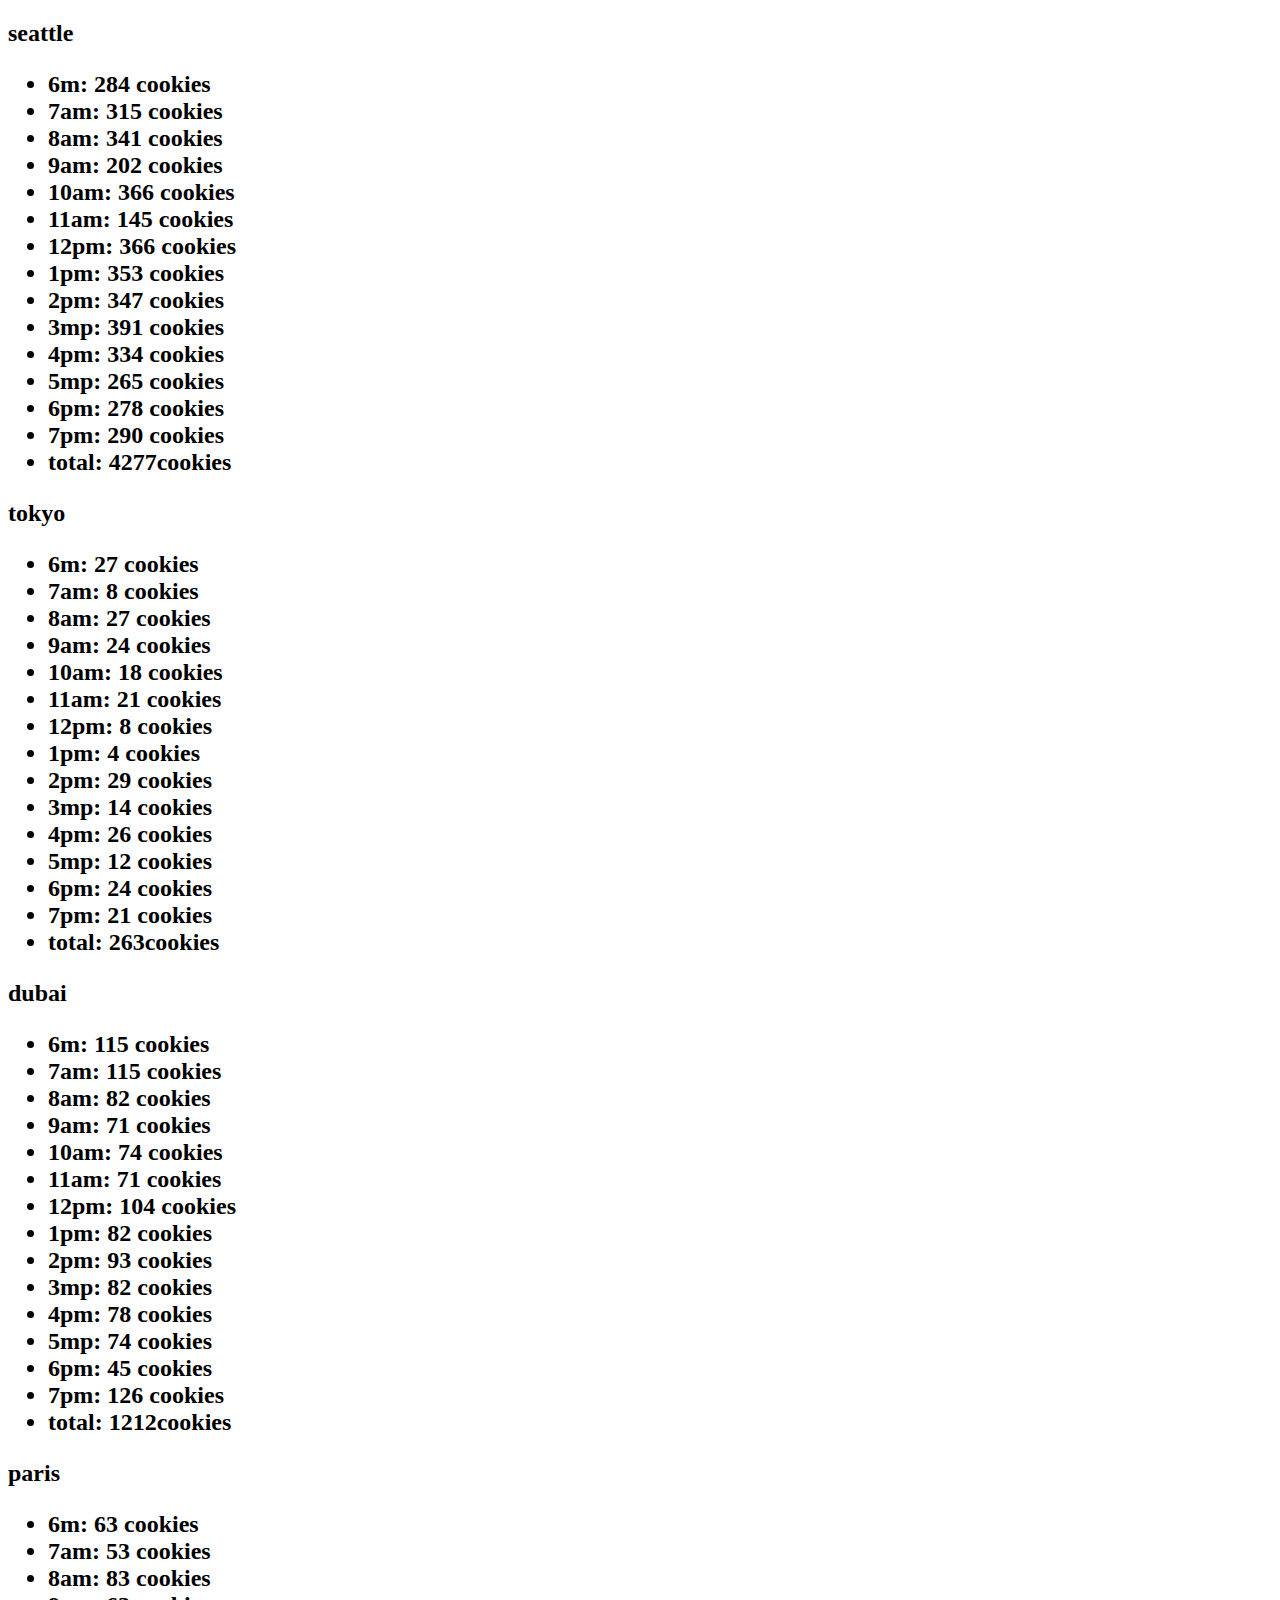
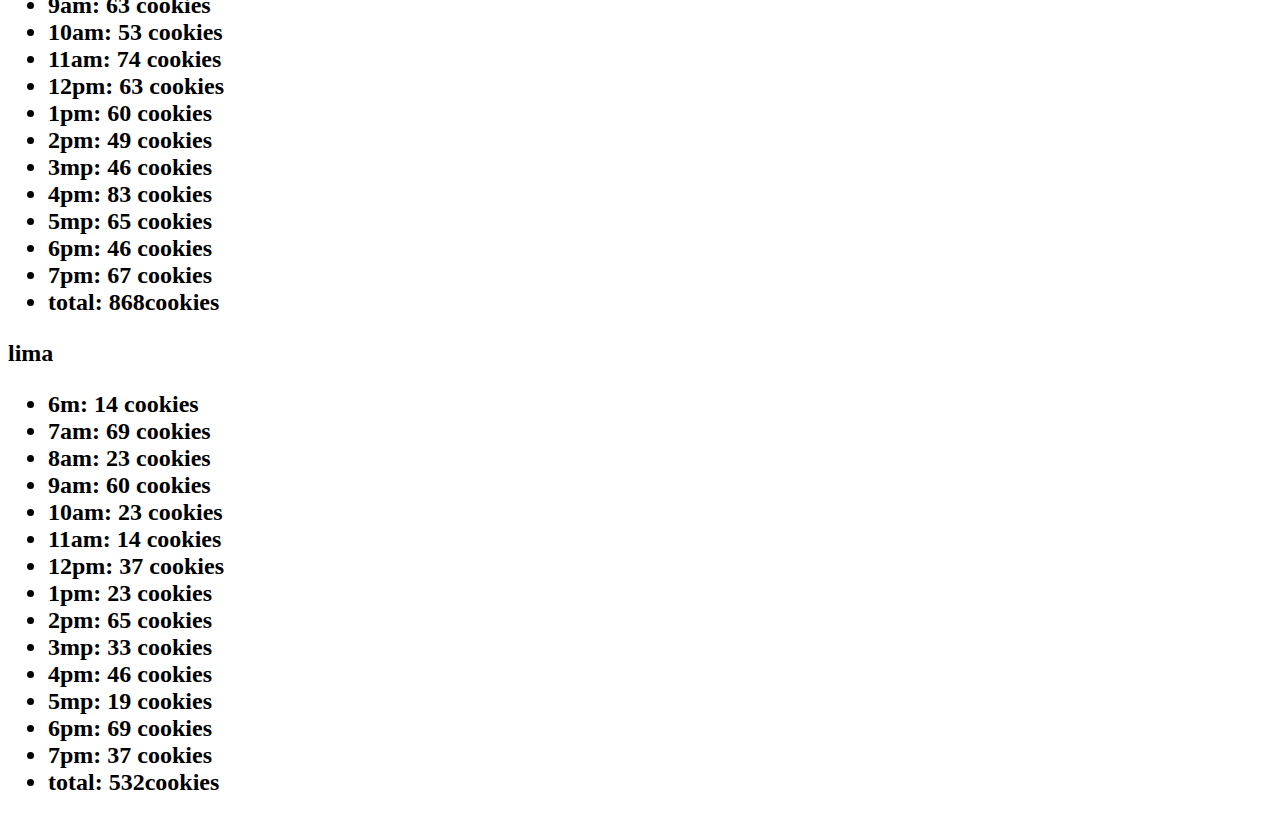
==== sales.html @ 4b18429c "class-06" ====
<!DOCTYPE html>
<html>
<head>
    <title>Document</title>
    <link rel="stylesheeet" href="./style.css">
</head>
<body>
    <head>
    </head>
    <main>
        <div id="salmon-cookies">
            
        </div>
    </main>
    <footer></footer>
    <script src="app.js"></script>
</body>
</html>
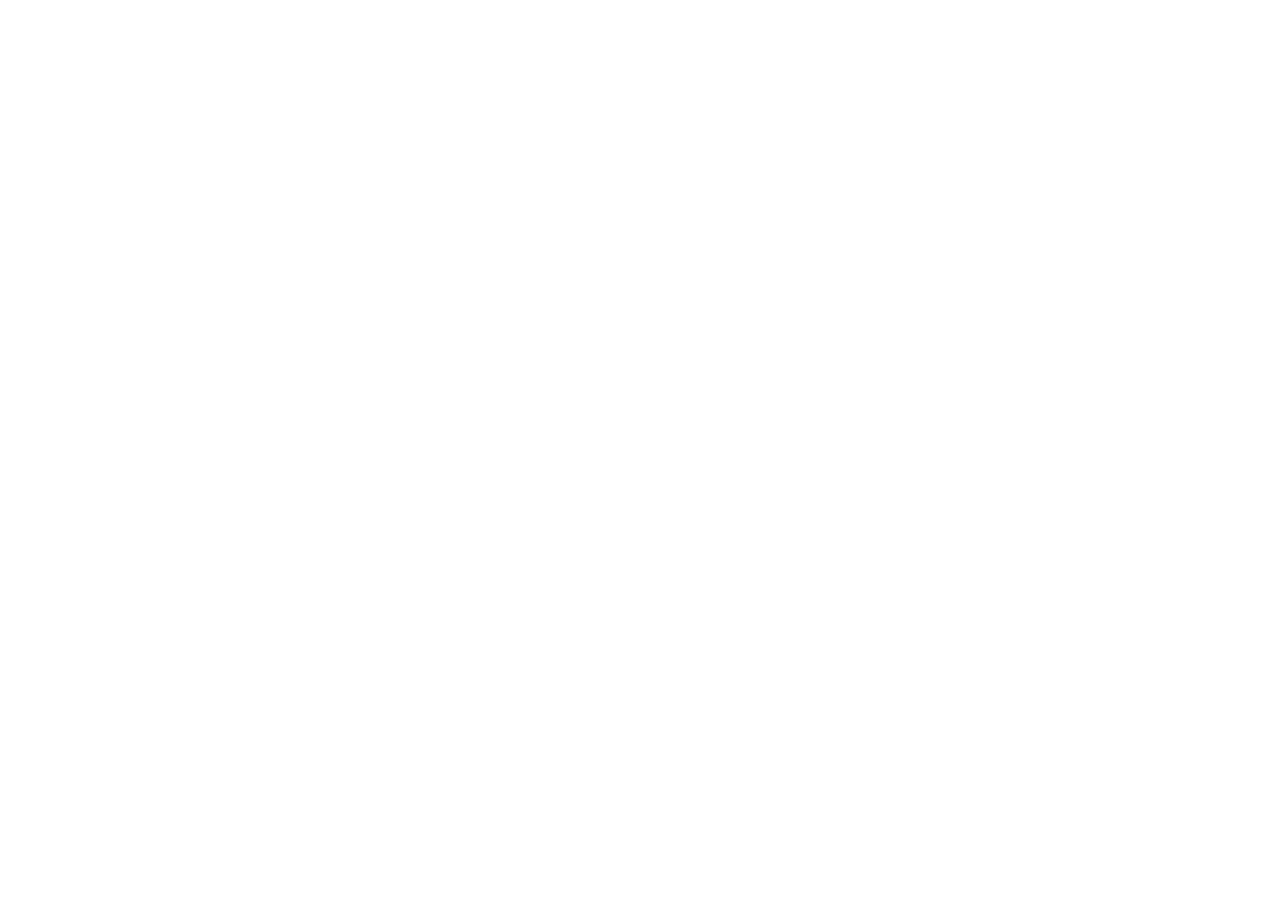
==== commit 6e5b853f: "object constructor" ====
--- a/sales.html
+++ b/sales.html
@@ -2,7 +2,7 @@
 <html>
 <head>
     <title>Document</title>
-    <link rel="stylesheeet" href="./style.css">
+    <link rel="stylesheeet" href="./css/style.css">
 </head>
 <body>
     <head>
@@ -13,6 +13,6 @@
         </div>
     </main>
     <footer></footer>
-    <script src="app.js"></script>
+    <script src="./js/app.js"></script>
 </body>
 </html>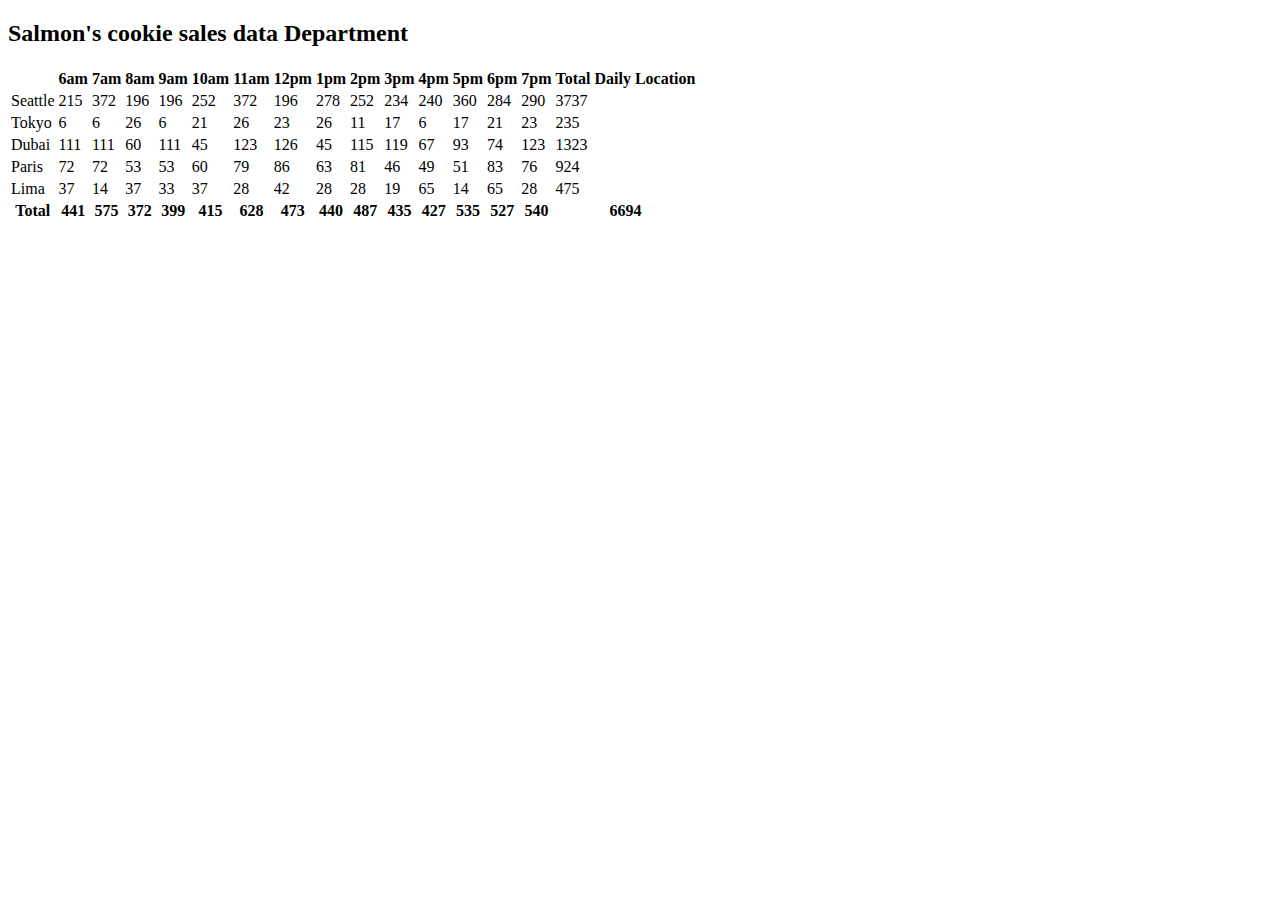
==== commit 706f4efc: "update" ====
--- a/sales.html
+++ b/sales.html
@@ -5,12 +5,15 @@
     <link rel="stylesheeet" href="./css/style.css">
 </head>
 <body>
-    <head>
-    </head>
+    <header>
+        
+    </header>
     <main>
-        <div id="salmon-cookies">
-            
-        </div>
+        <h2>Salmon's cookie sales data Department</h2>        
+        <div id="Salmon cookies"></div>
+        <table id="Datatable"></table>
+        
+        
     </main>
     <footer></footer>
     <script src="./js/app.js"></script>
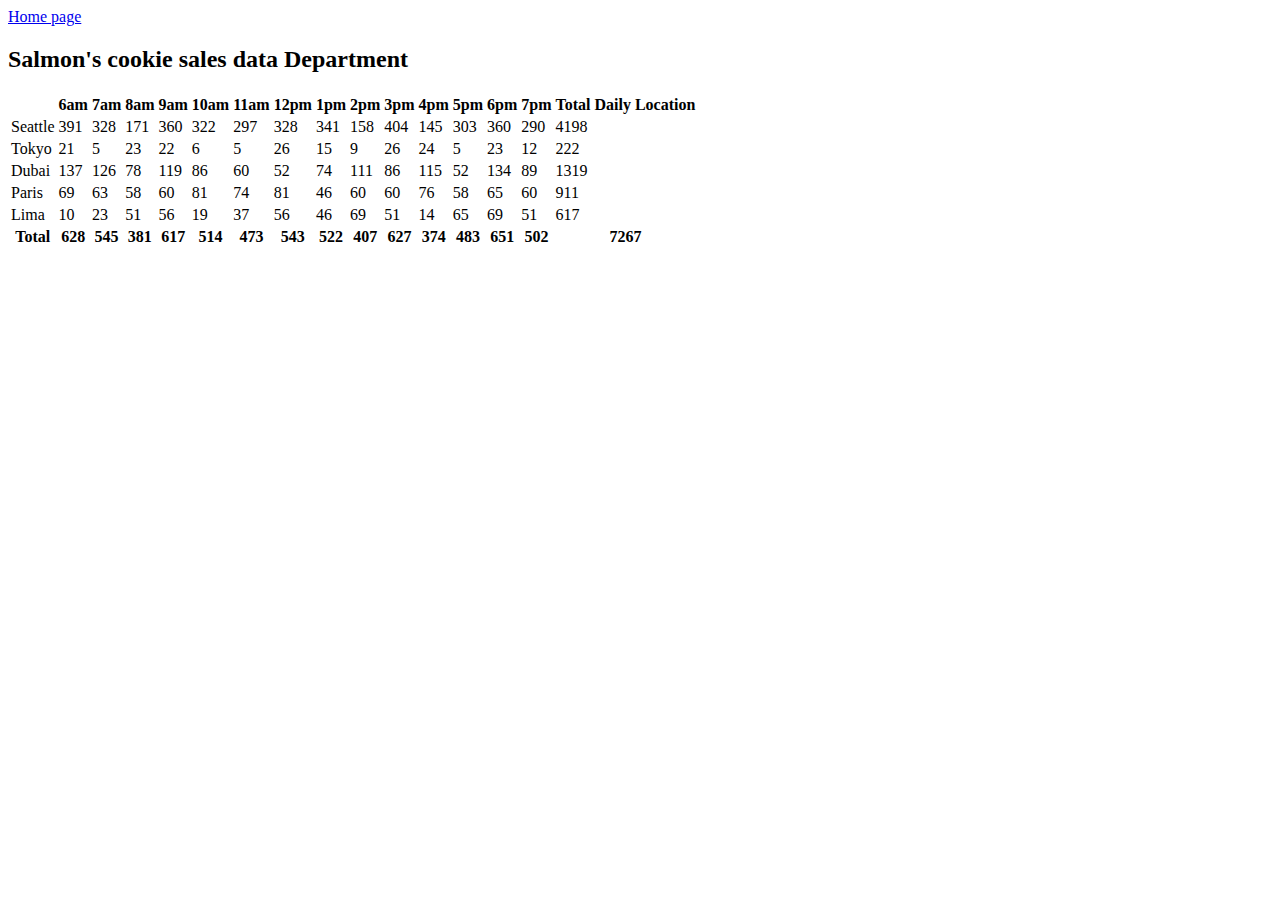
==== commit 3c6653a7: "adding css" ====
--- a/sales.html
+++ b/sales.html
@@ -3,10 +3,11 @@
 <head>
     <title>Document</title>
     <link rel="stylesheeet" href="./css/style.css">
+    <link rel="index" href="index.html">
 </head>
 <body>
     <header>
-        
+        <a href="./index.html">Home page</a>
     </header>
     <main>
         <h2>Salmon's cookie sales data Department</h2>        
--- a/css/style.css
+++ b/css/style.css
@@ -0,0 +1,14 @@
+datatable{
+    border-collapse: collapse;
+    text-align: center;
+}
+
+td, th ,tr {
+    border: 1px solid rgb(179, 143, 143);
+    padding: 5px 10px;
+  }
+
+  section h2{
+      background-color: rgb(47, 114, 114);
+      color: black;
+  }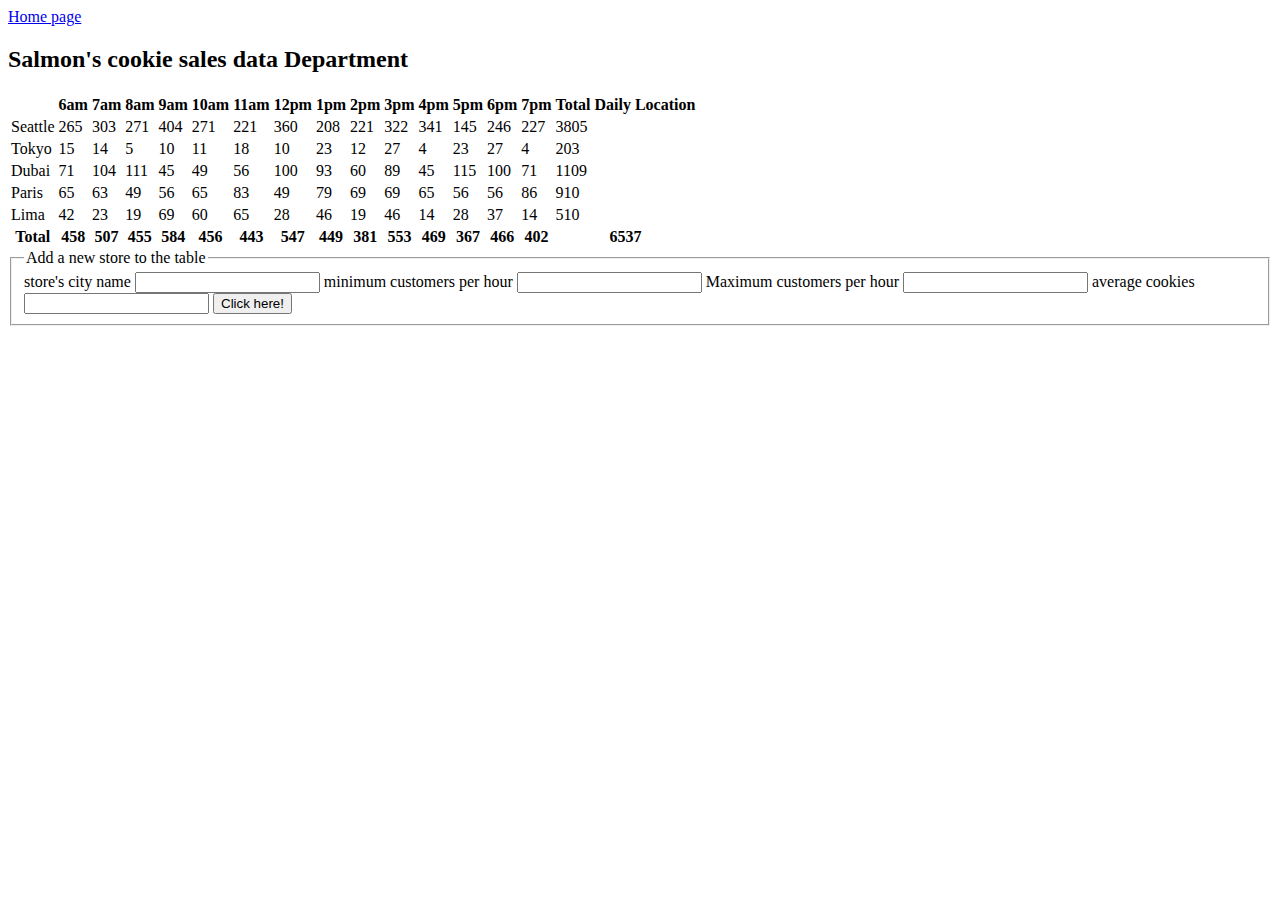
==== commit cddf7d07: "i added form" ====
--- a/sales.html
+++ b/sales.html
@@ -14,7 +14,21 @@
         <div id="Salmon cookies"></div>
         <table id="Datatable"></table>
         
-        
+        <fieldset>
+            <legend>Add a new store to the table</legend>
+            <form id="newStore">
+                <label for ="storeName">store's city name</label>
+               <input id="storeName"  type="text">
+               <label for ="min">minimum customers per hour</label>
+               <input id="min" type="number" >
+               <label for ="max">Maximum customers per hour</label>
+               <input id="max"  type="number">
+               <label for ="average">average cookies</label>
+               <input id="average"  type="number">
+    
+            <button type="submit">Click here!</button>
+            </form>
+        </fieldset>
     </main>
     <footer></footer>
     <script src="./js/app.js"></script>
--- a/css/style.css
+++ b/css/style.css
@@ -1,4 +1,4 @@
-datatable{
+table{
     border-collapse: collapse;
     text-align: center;
 }
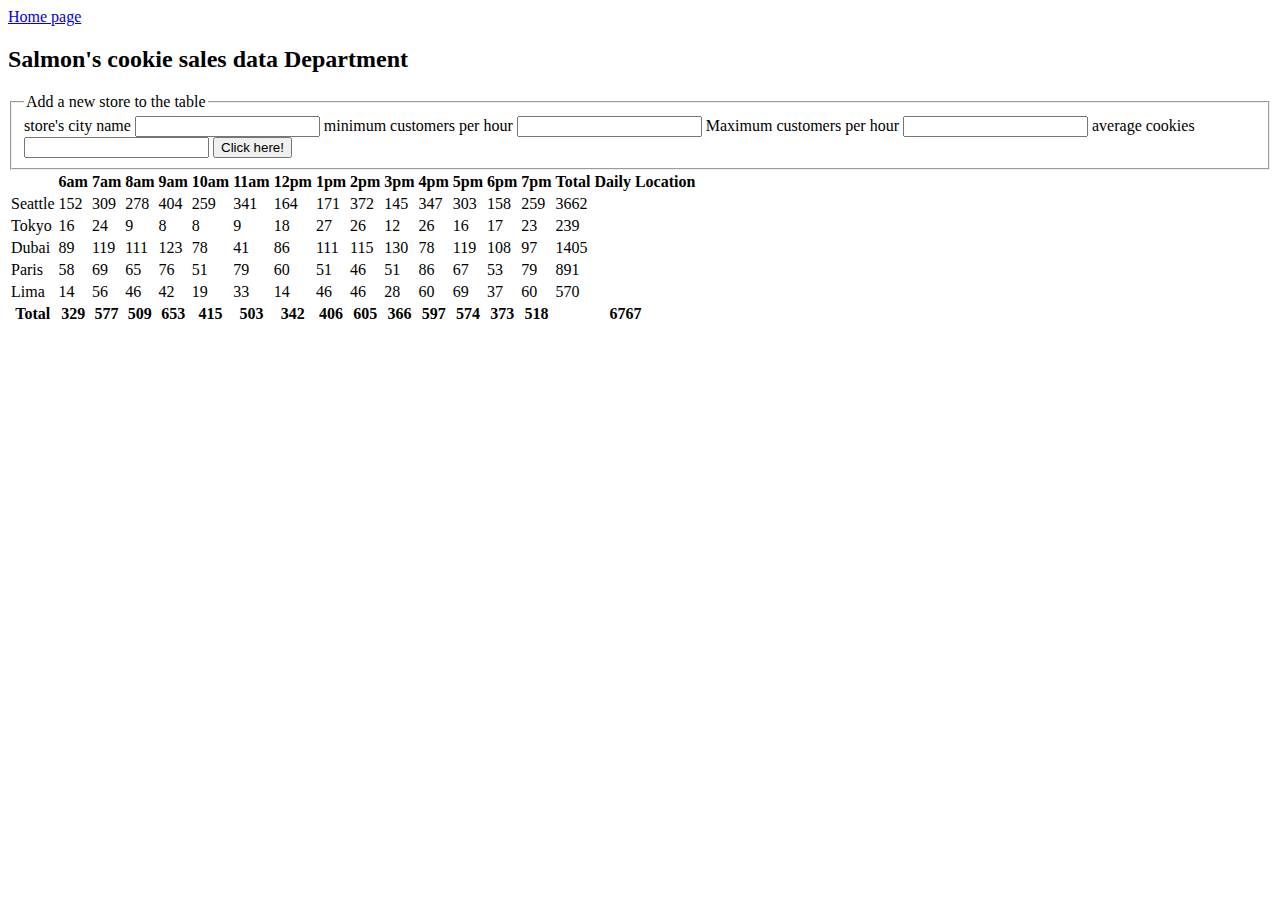
==== commit da26badc: "update js" ====
--- a/sales.html
+++ b/sales.html
@@ -11,8 +11,7 @@
     </header>
     <main>
         <h2>Salmon's cookie sales data Department</h2>        
-        <div id="Salmon cookies"></div>
-        <table id="Datatable"></table>
+       
         
         <fieldset>
             <legend>Add a new store to the table</legend>
@@ -20,15 +19,17 @@
                 <label for ="storeName">store's city name</label>
                <input id="storeName"  type="text">
                <label for ="min">minimum customers per hour</label>
-               <input id="min" type="number" >
-               <label for ="max">Maximum customers per hour</label>
-               <input id="max"  type="number">
+               <input id="min" type="number" min=0> 
+               <label for ="mix">Maximum customers per hour</label>
+               <input id="mix"  type="number" min=0>
                <label for ="average">average cookies</label>
-               <input id="average"  type="number">
+               <input id="average"  type="number" min=0 step="0.01">
     
             <button type="submit">Click here!</button>
             </form>
         </fieldset>
+        <div id="Salmon cookies"></div>
+        <table id="Datatable"></table>
     </main>
     <footer></footer>
     <script src="./js/app.js"></script>
--- a/css/style.css
+++ b/css/style.css
@@ -5,7 +5,7 @@
 
 td, th ,tr {
     border: 1px solid rgb(179, 143, 143);
-    padding: 5px 10px;
+   
   }
 
   section h2{
